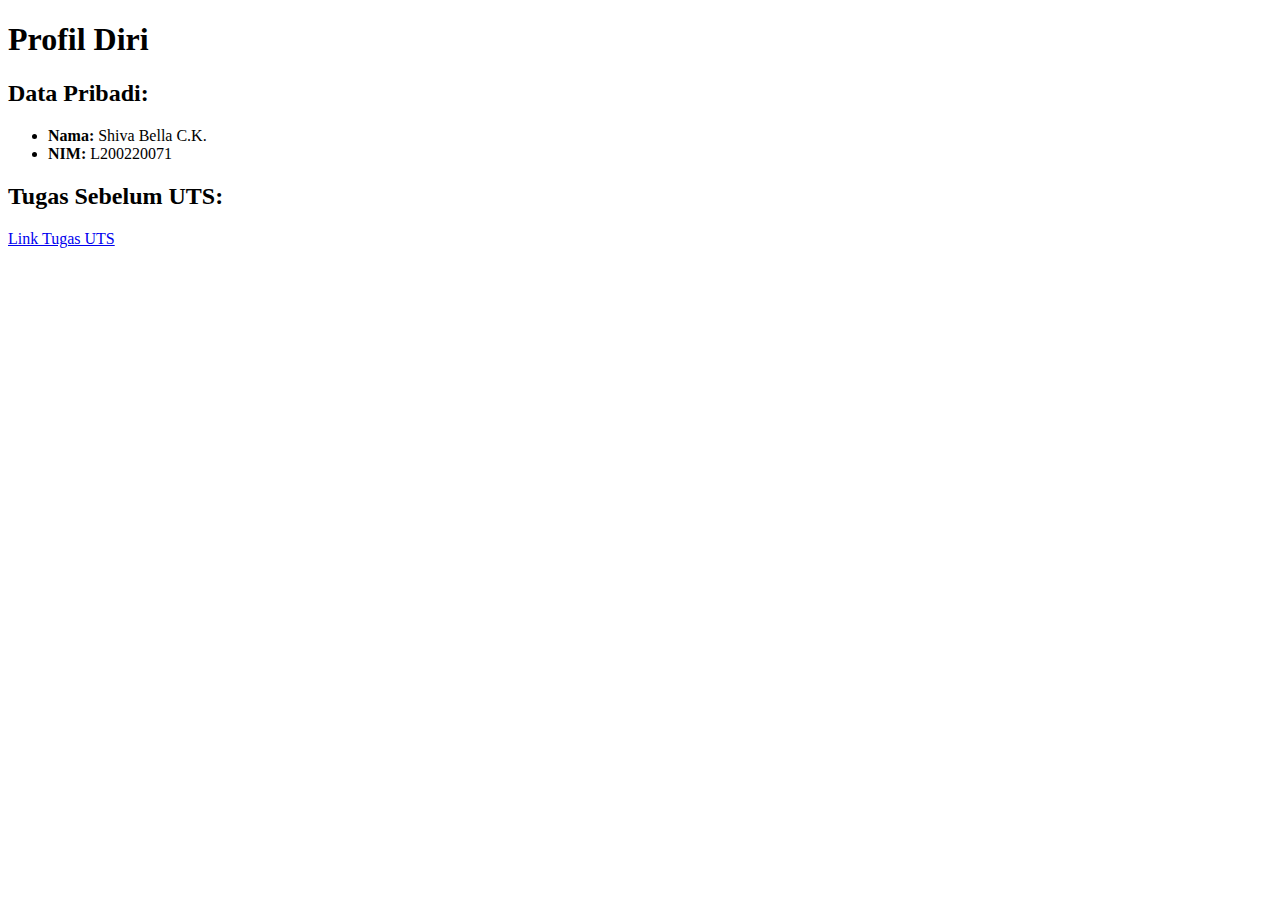
==== index.html @ cc22afa8 "Update index.html" ====
<!DOCTYPE html>
<html lang="en">
<head>
    <meta charset="UTF-8">
    <meta name="viewport" content="width=device-width, initial-scale=1.0">
    <title>Profil Diri</title>
    <style>
        body{
            background-image: url("https://cdn.kibrispdr.org/data/796/pink-muda-background-0.jpg");
            background-repeat:no-repeat;
            background-attachment:fixed;
            background-size:100% 100%;
        }
    </style>
    <link rel="stylesheet" type="text/css" href="style.css">
</head>
<body>
    <h1>Profil Diri</h1>

    <h2>Data Pribadi:</h2>
    <ul>
        <li><strong>Nama:</strong> Shiva Bella C.K.</li>
        <li><strong>NIM:</strong> L200220071</li>
    </ul>

    <H2>Tugas Sebelum UTS:</H2>
    <a href="https://github.com/ums-L200220071/ums-L200220071.github.io/blob/main/kuliah_informatika.py">Link Tugas UTS</a>
</body>
</html>
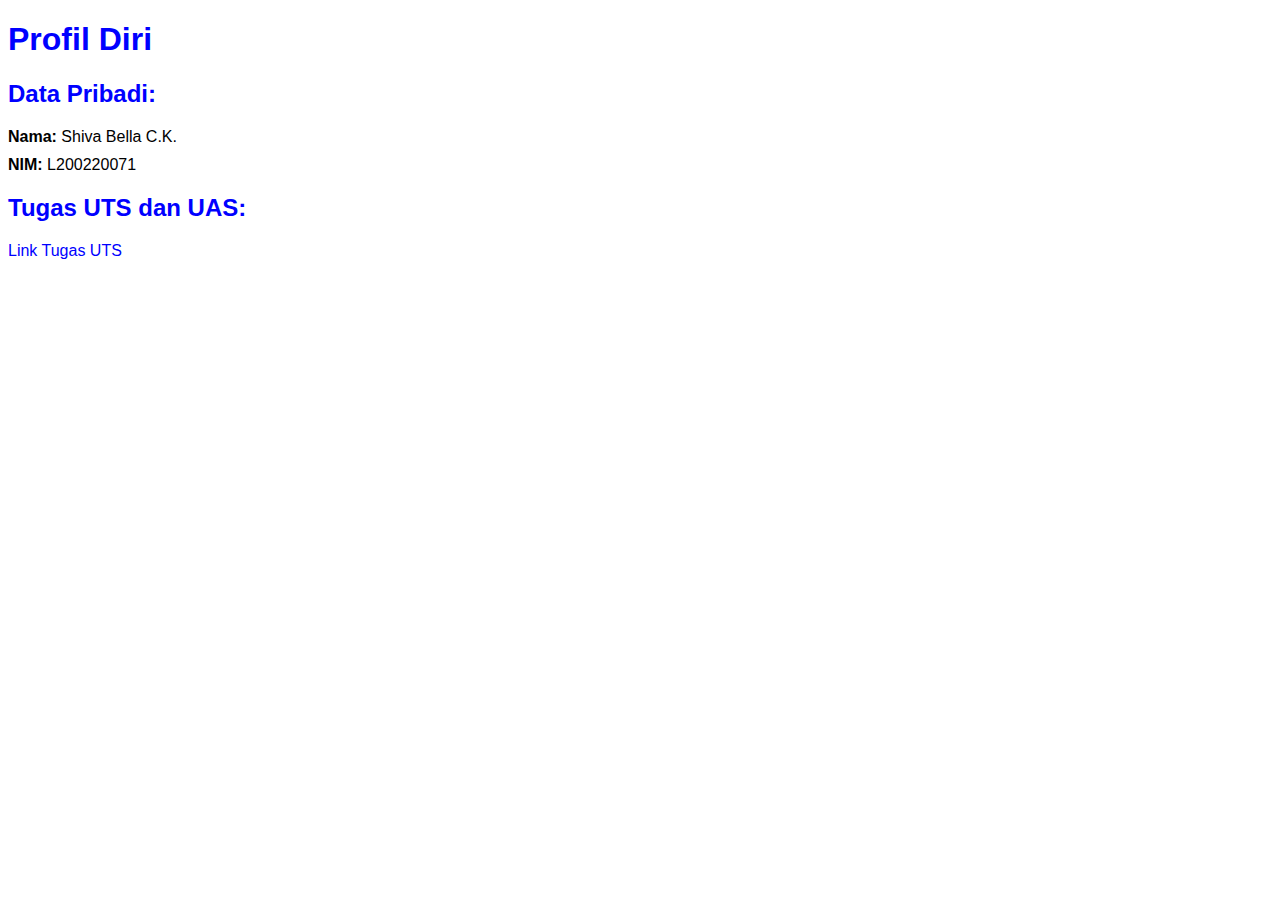
==== commit 4daa920c: "Update index.html" ====
--- a/index.html
+++ b/index.html
@@ -4,14 +4,6 @@
     <meta charset="UTF-8">
     <meta name="viewport" content="width=device-width, initial-scale=1.0">
     <title>Profil Diri</title>
-    <style>
-        body{
-            background-image: url("https://cdn.kibrispdr.org/data/796/pink-muda-background-0.jpg");
-            background-repeat:no-repeat;
-            background-attachment:fixed;
-            background-size:100% 100%;
-        }
-    </style>
     <link rel="stylesheet" type="text/css" href="style.css">
 </head>
 <body>
@@ -23,7 +15,7 @@
         <li><strong>NIM:</strong> L200220071</li>
     </ul>
 
-    <H2>Tugas Sebelum UTS:</H2>
+    <H2>Tugas UTS dan UAS:</H2>
     <a href="https://github.com/ums-L200220071/ums-L200220071.github.io/blob/main/kuliah_informatika.py">Link Tugas UTS</a>
 </body>
 </html>
--- a/style.css
+++ b/style.css
@@ -0,0 +1,49 @@
+/* Style untuk halaman profil */
+
+body {
+  font-family: Arial, sans-serif;
+  background-image: url('https://img.wallpaper.sc/iphone8plus/images/1398x2592/iphone8plus-1398x2592-wallpaper_01153.jpg'); /* nama file gambar background yang sesuai */
+  background-size: cover;
+  background-repeat: no-repeat;
+  margin: 50;
+  padding: 0;
+}
+.container {
+  width: 80%;
+  margin: 20px auto;
+  background-color: rgba(255, 255, 255, 0.8); 
+  border-radius: 10px;
+  box-shadow: 0 0 10px rgba(0, 0, 0, 0.1);
+  padding: 20px;
+  color: blue; /* Warna teks */
+}
+
+h1, h2 {
+  color: blue; /* Warna judul */
+}
+
+img {
+  width: 200px; /* Ukuran gambar profil */
+  height: auto;
+  display: block;
+  margin: 0 auto 20px;
+  border-radius: 50%; /* Mengubah gambar profil menjadi lingkaran */
+}
+
+ul {
+  list-style-type: none; 
+  padding: 0;
+}
+
+li {
+  margin-bottom: 10px;
+}
+
+a {
+  color: blue; /* Warna tautan */
+  text-decoration: none;
+}
+
+a:hover {
+  text-decoration: underline; /* Efek garis bawah saat tautan dihover */
+}
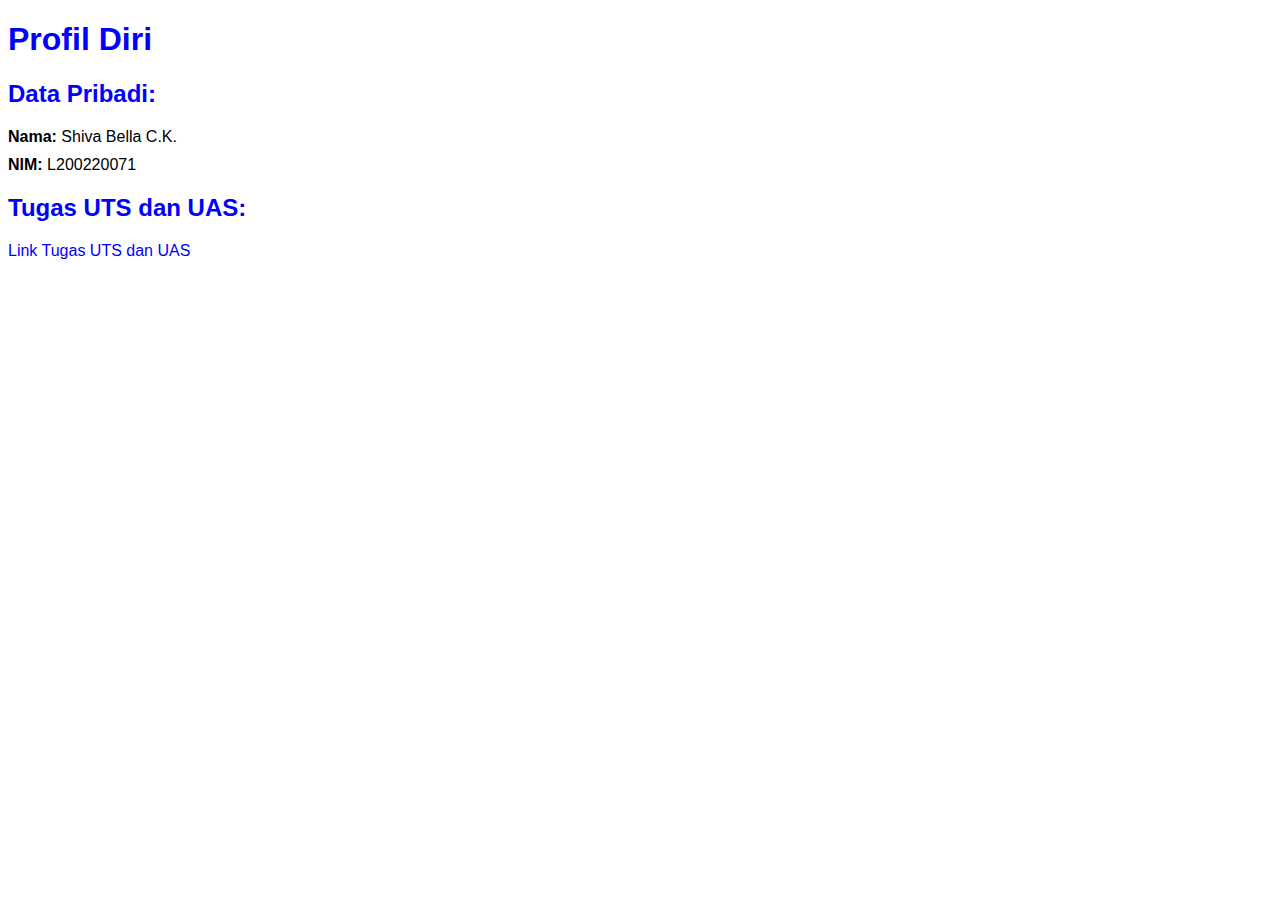
==== commit c8256a4e: "Update index.html" ====
--- a/index.html
+++ b/index.html
@@ -16,6 +16,6 @@
     </ul>
 
     <H2>Tugas UTS dan UAS:</H2>
-    <a href="https://github.com/ums-L200220071/ums-L200220071.github.io/blob/main/kuliah_informatika.py">Link Tugas UTS</a>
+    <a href="https://github.com/ums-L200220071/ums-L200220071.github.io.git">Link Tugas UTS dan UAS</a>
 </body>
 </html>
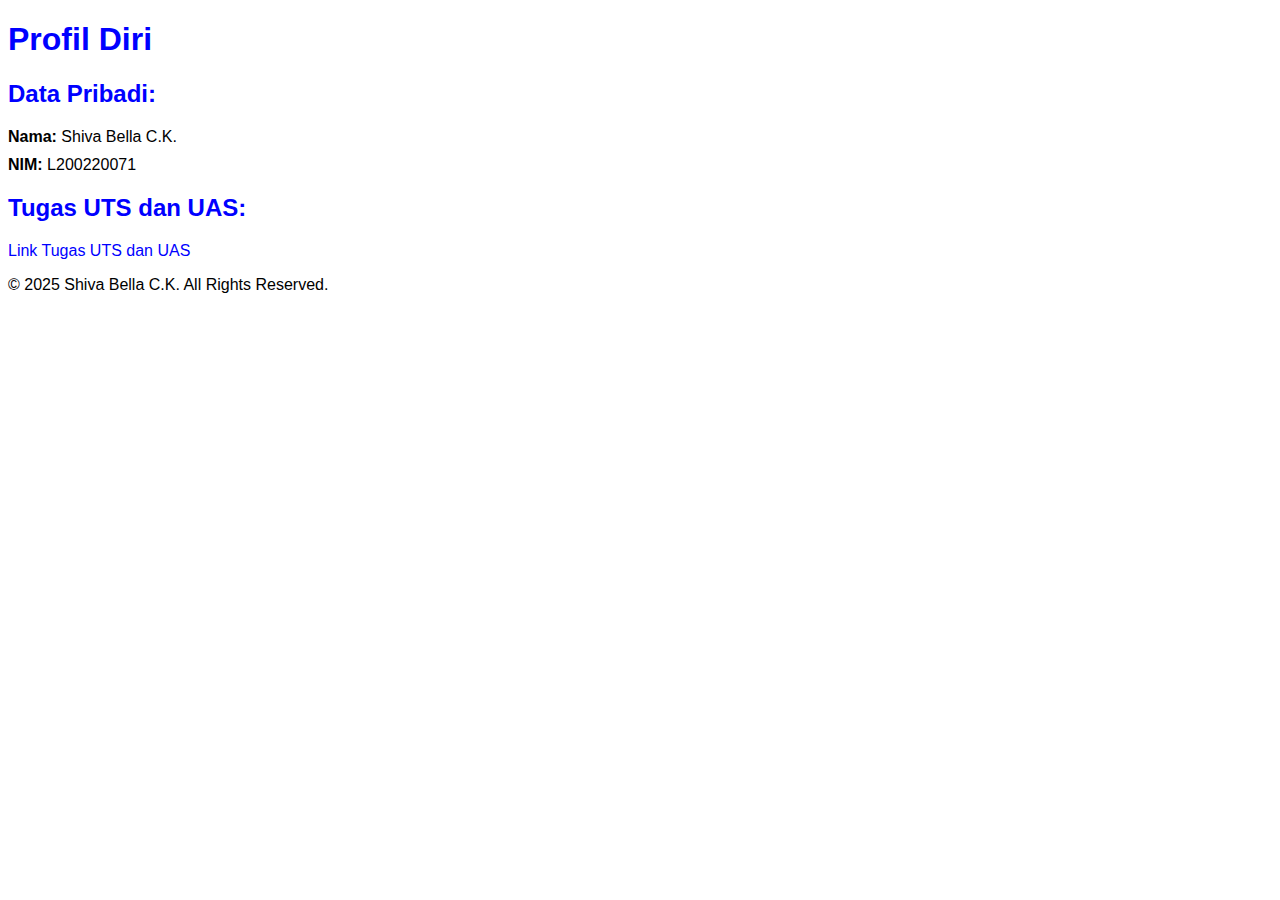
==== commit 0a590262: "Update index.html" ====
--- a/index.html
+++ b/index.html
@@ -7,15 +7,23 @@
     <link rel="stylesheet" type="text/css" href="style.css">
 </head>
 <body>
-    <h1>Profil Diri</h1>
+    <header>
+        <h1>Profil Diri</h1>
+    </header>
 
-    <h2>Data Pribadi:</h2>
-    <ul>
-        <li><strong>Nama:</strong> Shiva Bella C.K.</li>
-        <li><strong>NIM:</strong> L200220071</li>
-    </ul>
+    <div class="content">
+        <h2>Data Pribadi:</h2>
+        <ul>
+            <li><strong>Nama:</strong> Shiva Bella C.K.</li>
+            <li><strong>NIM:</strong> L200220071</li>
+        </ul>
 
-    <H2>Tugas UTS dan UAS:</H2>
-    <a href="https://github.com/ums-L200220071/ums-L200220071.github.io.git">Link Tugas UTS dan UAS</a>
+        <h2>Tugas UTS dan UAS:</h2>
+        <a href="https://github.com/ums-L200220071/ums-L200220071.github.io.git" target="_blank">Link Tugas UTS dan UAS</a>
+    </div>
+
+    <footer>
+        <p>&copy; 2025 Shiva Bella C.K. All Rights Reserved.</p>
+    </footer>
 </body>
 </html>
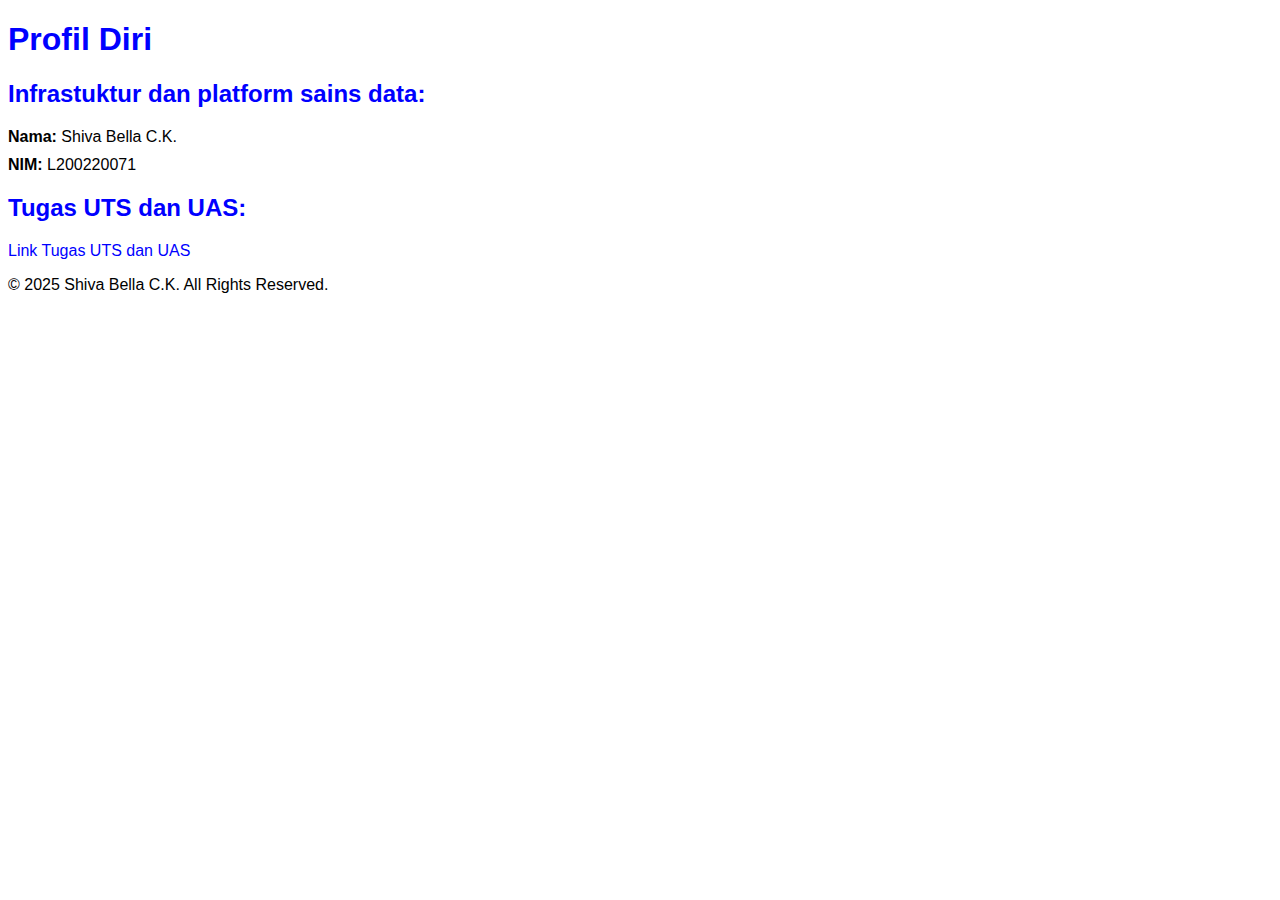
==== commit 902a166a: "Update index.html" ====
--- a/index.html
+++ b/index.html
@@ -3,7 +3,7 @@
 <head>
     <meta charset="UTF-8">
     <meta name="viewport" content="width=device-width, initial-scale=1.0">
-    <title>Profil Diri</title>
+    <title>HALO, I'AM SHIVA BELLA-L200220071 </title>
     <link rel="stylesheet" type="text/css" href="style.css">
 </head>
 <body>
@@ -12,7 +12,7 @@
     </header>
 
     <div class="content">
-        <h2>Data Pribadi:</h2>
+        <h2>Infrastuktur dan platform sains data:</h2>
         <ul>
             <li><strong>Nama:</strong> Shiva Bella C.K.</li>
             <li><strong>NIM:</strong> L200220071</li>
